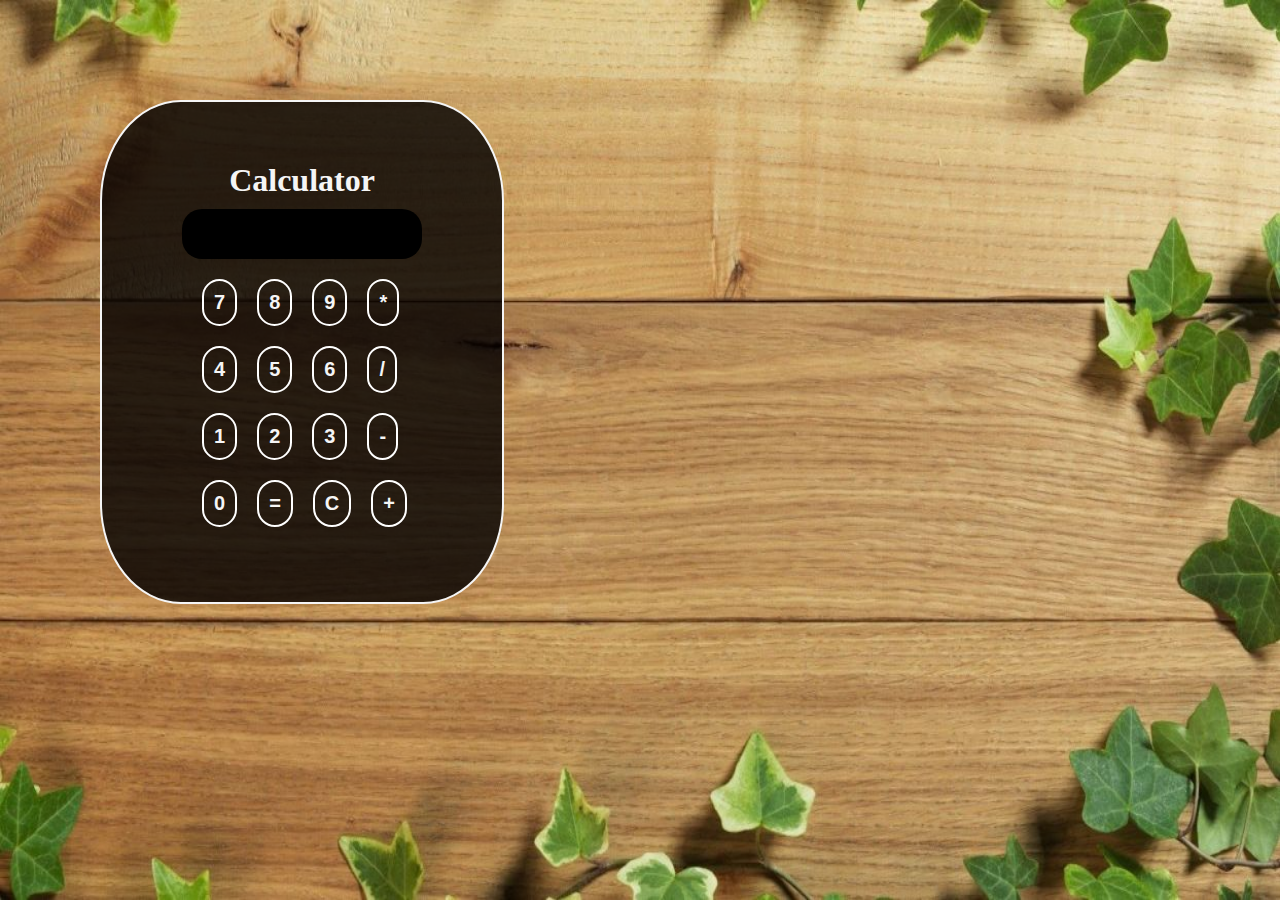
==== index.html @ 155bcdc7 "Add files via upload" ====
<html>

<head>
    <title>Calculator</title>
    <link rel="stylesheet" href="calculator.css">

</head>

<body>
    <div class="container">
        <h1>Calculator</h1>
        <form method="GET">
            <div class="display">
                <input type="text" id="prob" value="" onkeydown="return false" required>
            </div>
            <div class="buttons">
                <input type="button" class="button1" id="7" value="7">
                <input type="button" class="button1" id="8" value="8">
                <input type="button" class="button1" id="9" value="9">
                <input type="button" class="sign" id="10" value="*">
                <input type="button" class="button1" id="4" value="4">
                <input type="button" class="button1" id="5" value="5">
                <input type="button" class="button1" id="6" value="6">
                <input type="button" class="sign" id="11" value="/">
                <input type="button" class="button1" id="1" value="1">
                <input type="button" class="button1" id="2" value="2">
                <input type="button" class="button1" id="3" value="3">
                <input type="button" class="sign" id="12" value="-">
                <input type="button" class="button1" id="0" value="0">
                <input type="button" class="solution" id="=" value="=">
                <input type="reset" class="reset" id="c" value="C">
                <input type="button" class="sign" id="13" value="+">
            </div>
        </form>
    </div>
    <script src="calculator.js"></script>
</body>

</html>
---- calculator.css ----
* {
    margin: 0px;
    padding: 0px;
    align-items: center;
}

body {
    background-image: url("image.jpg");
    background-repeat: no-repeat;
    background-size: 100% 100%;
    color: whitesmoke;
    font-weight: bolder;
    align-items: center;
}

h1 {
    margin: 5px;
    padding: 5px;
}

.container {
    justify-items: center;
    display: block;
    text-align: center;
    margin: 100px;
    margin-left: 100px;
    padding: 50px;
    width: 300px;
    height: 400px;
    border-radius: 20%;
    position: absolute;
    background-color: rgba(2, 0, 0, 0.813);
    border: 2px solid whitesmoke;
}

.container:hover {
    transition: 1.4s ease-out;
    transform: scale(1.02, 1.05);
    box-shadow: 2px 2px 7px white;
}

.display {
    padding: 10px;
    width: 220px;
    height: 30px;
    margin-left: 30px;
    background-color: black;
    position: relative;
    border-radius: 20px;
}

.display:hover {
    transition: 1.4s ease-out;
    transform: scale(1.02, 1.05);
    box-shadow: 2px 2px 7px white;
    border: 2px solid whitesmoke;
}

input {
    background: none;
    border: transparent;
    text-align: right;
    font-size: 20px;
    color: whitesmoke;
    font-weight: bolder;
}

.buttons {
    display: flex;
    flex-wrap: wrap;
    padding: 10px;
    margin-left: 30px;
    width: 250px;
    text-align: center;
}

.button1,
.sign,
.solution,
.reset {
    margin: 10px;
    padding: 10px;
    border: 2px solid white;
    background: none;
    display: block;
    cursor: pointer;
    border-radius: 50px;
}

.button1:hover,
.sign:hover,
.solution:hover,
.reset:hover {
    transition: 1.4s ease-out;
    transform: scale(1.02, 1.05);
    cursor: pointer;
    box-shadow: 2px 2px 7px white;
}
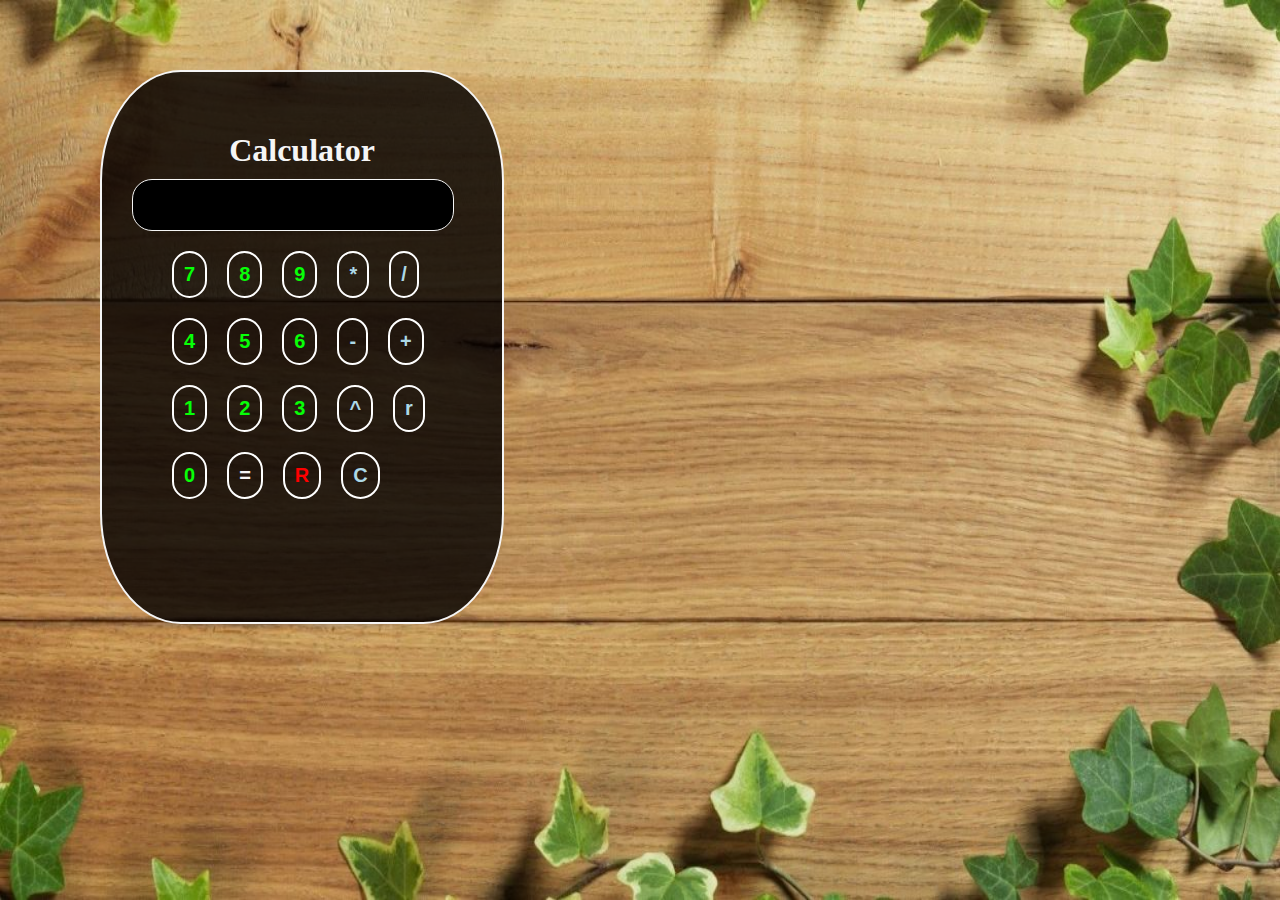
==== commit 98c0b613: "Add files via upload" ====
--- a/index.html
+++ b/index.html
@@ -14,22 +14,29 @@
                 <input type="text" id="prob" value="" onkeydown="return false" required>
             </div>
             <div class="buttons">
-                <input type="button" class="button1" id="7" value="7">
-                <input type="button" class="button1" id="8" value="8">
-                <input type="button" class="button1" id="9" value="9">
-                <input type="button" class="sign" id="10" value="*">
-                <input type="button" class="button1" id="4" value="4">
-                <input type="button" class="button1" id="5" value="5">
-                <input type="button" class="button1" id="6" value="6">
-                <input type="button" class="sign" id="11" value="/">
-                <input type="button" class="button1" id="1" value="1">
-                <input type="button" class="button1" id="2" value="2">
-                <input type="button" class="button1" id="3" value="3">
-                <input type="button" class="sign" id="12" value="-">
-                <input type="button" class="button1" id="0" value="0">
+                <input type="button" class="button1" id="7" value="7" style="color: rgb(7, 255, 7);">
+                <input type="button" class="button1" id="8" value="8" style="color: rgb(7, 255, 7);">
+                <input type="button" class="button1" id="9" value="9" style="color: rgb(7, 255, 7);">
+                <input type="button" class="sign" id="11" value="*" style="color: lightblue;">
+                <input type="button" class="sign" id="12" value="/" style="color: lightblue;">
+
+                <input type="button" class="button1" id="4" value="4" style="color: rgb(7, 255, 7);">
+                <input type="button" class="button1" id="5" value="5" style="color: rgb(7, 255, 7);">
+                <input type="button" class="button1" id="6" value="6" style="color: rgb(7, 255, 7);">
+                <input type="button" class="sign" id="13" value="-" style="color: lightblue;">
+                <input type="button" class="sign" id="14" value="+" style="color: lightblue;">
+
+                <input type="button" class="button1" id="1" value="1" style="color: rgb(7, 255, 7);">
+                <input type="button" class="button1" id="2" value="2" style="color: rgb(7, 255, 7);">
+                <input type="button" class="button1" id="3" value="3" style="color: rgb(7, 255, 7);">
+                <input type="button" class="sign" id="15" value="^" style="color: lightblue;">
+                <input type="button" class="sign" id="16" value="r" style="color: lightblue;">
+
+                <input type="button" class="button1" id="0" value="0" style="color: rgb(7, 255, 7);">
                 <input type="button" class="solution" id="=" value="=">
-                <input type="reset" class="reset" id="c" value="C">
-                <input type="button" class="sign" id="13" value="+">
+                <input type="reset" class="reset" id="r" value="R" style="color: red;">
+                <input type="button" class="delete" id="10" value="C" style="color: lightblue;">
+
             </div>
         </form>
     </div>
--- a/calculator.css
+++ b/calculator.css
@@ -22,11 +22,11 @@
     justify-items: center;
     display: block;
     text-align: center;
-    margin: 100px;
+    margin: 70px;
     margin-left: 100px;
     padding: 50px;
     width: 300px;
-    height: 400px;
+    height: 450px;
     border-radius: 20%;
     position: absolute;
     background-color: rgba(2, 0, 0, 0.813);
@@ -41,12 +41,12 @@
 
 .display {
     padding: 10px;
-    width: 220px;
+    width: 300px;
     height: 30px;
-    margin-left: 30px;
     background-color: black;
     position: relative;
     border-radius: 20px;
+    border: 1px solid whitesmoke;
 }
 
 .display:hover {
@@ -69,15 +69,16 @@
     display: flex;
     flex-wrap: wrap;
     padding: 10px;
-    margin-left: 30px;
-    width: 250px;
+    margin-left: 20px;
+    width: 300px;
     text-align: center;
 }
 
 .button1,
 .sign,
 .solution,
-.reset {
+.reset,
+.delete {
     margin: 10px;
     padding: 10px;
     border: 2px solid white;
@@ -90,7 +91,8 @@
 .button1:hover,
 .sign:hover,
 .solution:hover,
-.reset:hover {
+.reset:hover,
+.delete:hover {
     transition: 1.4s ease-out;
     transform: scale(1.02, 1.05);
     cursor: pointer;
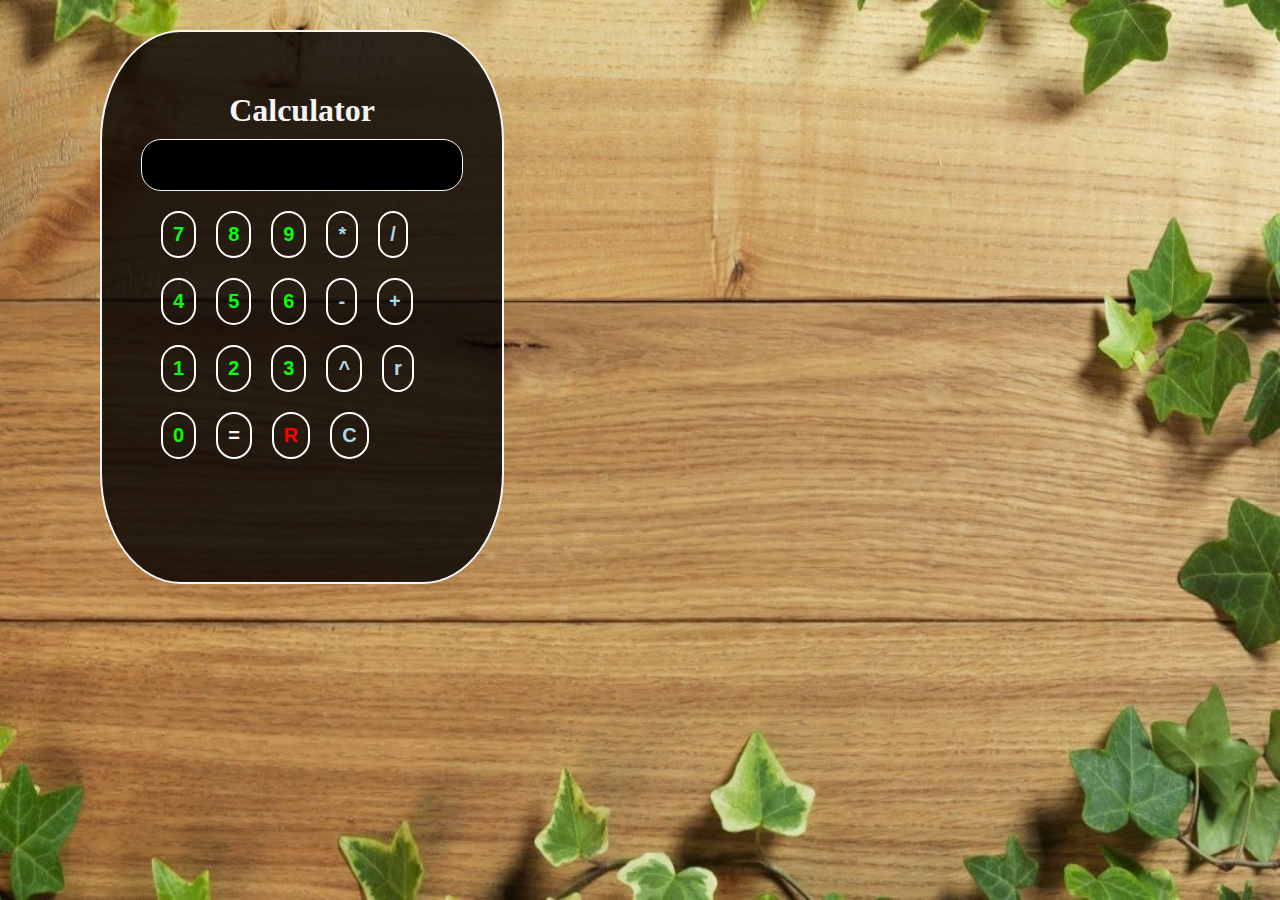
==== commit ed6e6848: "Update index.html" ====
--- a/index.html
+++ b/index.html
@@ -19,28 +19,24 @@
                 <input type="button" class="button1" id="9" value="9" style="color: rgb(7, 255, 7);">
                 <input type="button" class="sign" id="11" value="*" style="color: lightblue;">
                 <input type="button" class="sign" id="12" value="/" style="color: lightblue;">
-
                 <input type="button" class="button1" id="4" value="4" style="color: rgb(7, 255, 7);">
                 <input type="button" class="button1" id="5" value="5" style="color: rgb(7, 255, 7);">
                 <input type="button" class="button1" id="6" value="6" style="color: rgb(7, 255, 7);">
                 <input type="button" class="sign" id="13" value="-" style="color: lightblue;">
                 <input type="button" class="sign" id="14" value="+" style="color: lightblue;">
-
                 <input type="button" class="button1" id="1" value="1" style="color: rgb(7, 255, 7);">
                 <input type="button" class="button1" id="2" value="2" style="color: rgb(7, 255, 7);">
                 <input type="button" class="button1" id="3" value="3" style="color: rgb(7, 255, 7);">
                 <input type="button" class="sign" id="15" value="^" style="color: lightblue;">
                 <input type="button" class="sign" id="16" value="r" style="color: lightblue;">
-
                 <input type="button" class="button1" id="0" value="0" style="color: rgb(7, 255, 7);">
                 <input type="button" class="solution" id="=" value="=">
                 <input type="reset" class="reset" id="r" value="R" style="color: red;">
                 <input type="button" class="delete" id="10" value="C" style="color: lightblue;">
-
             </div>
         </form>
     </div>
     <script src="calculator.js"></script>
 </body>
 
-</html>+</html>
--- a/calculator.css
+++ b/calculator.css
@@ -22,7 +22,7 @@
     justify-items: center;
     display: block;
     text-align: center;
-    margin: 70px;
+    margin: 30px;
     margin-left: 100px;
     padding: 50px;
     width: 300px;
@@ -69,7 +69,6 @@
     display: flex;
     flex-wrap: wrap;
     padding: 10px;
-    margin-left: 20px;
     width: 300px;
     text-align: center;
 }
